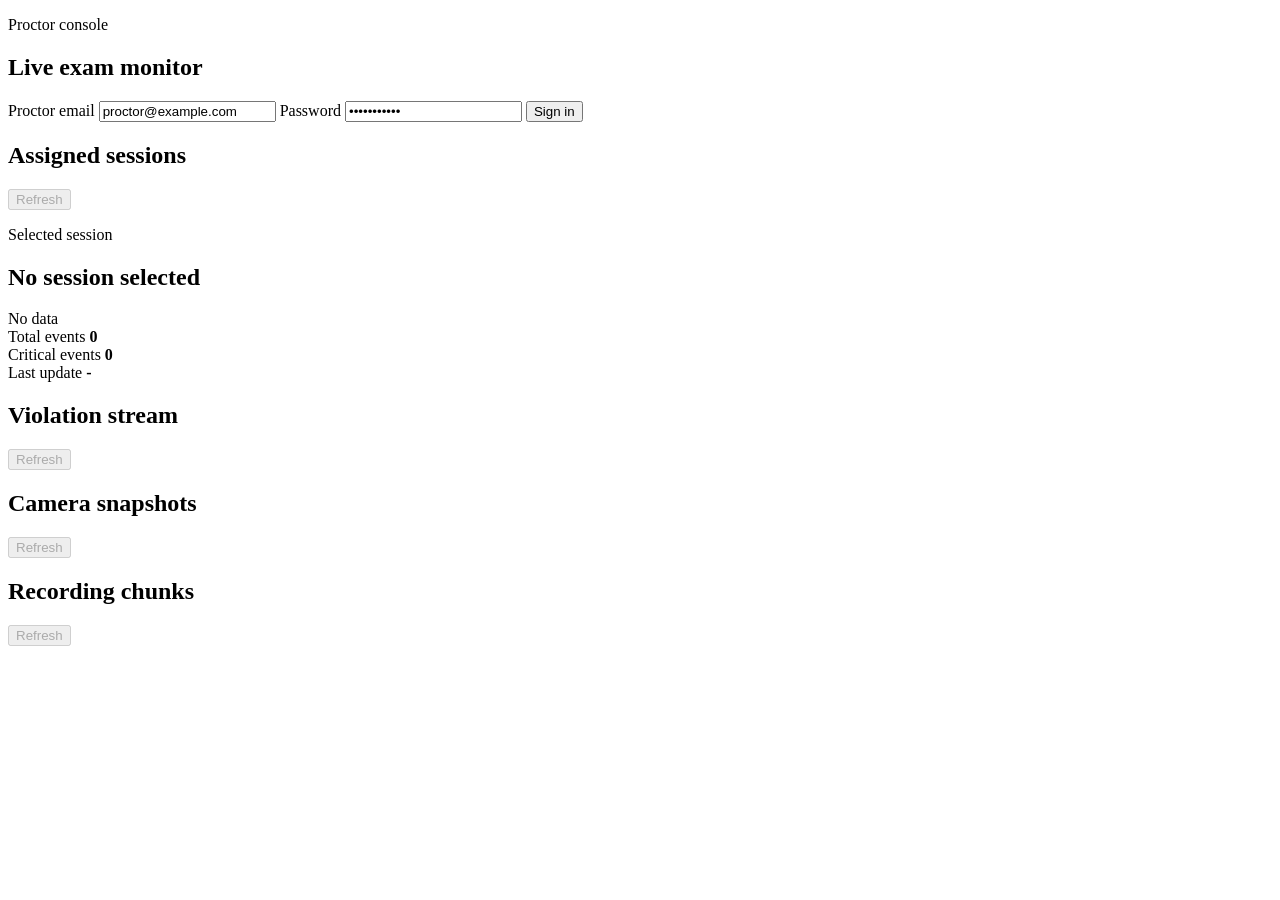
==== src/main/resources/static/proctor-dashboard/index.html @ 905681f9 "feat: добавление скриншота во время записи, запись видео чанками, список записей" ====
<!doctype html>
<html lang="en">
<head>
    <meta charset="utf-8">
    <meta name="viewport" content="width=device-width, initial-scale=1">
    <title>Proctor Dashboard</title>
    <link rel="stylesheet" href="/proctor-dashboard/styles.css">
</head>
<body>
<main class="layout">
    <aside class="sidebar">
        <header>
            <p class="eyebrow">Proctor console</p>
            <h1>Live exam monitor</h1>
        </header>

        <form class="login" id="loginForm">
            <label>
                Proctor email
                <input id="email" type="email" value="proctor@example.com" autocomplete="username" required>
            </label>
            <label>
                Password
                <input id="password" type="password" value="password123" autocomplete="current-password" required>
            </label>
            <button type="submit">Sign in</button>
        </form>

        <section>
            <div class="section-title">
                <h2>Assigned sessions</h2>
                <button id="refreshSessions" type="button" disabled>Refresh</button>
            </div>
            <div class="sessions" id="sessions"></div>
        </section>
    </aside>

    <section class="monitor">
        <div class="topbar">
            <div>
                <p class="eyebrow">Selected session</p>
                <h2 id="sessionTitle">No session selected</h2>
            </div>
            <div class="risk" id="riskBadge">No data</div>
        </div>

        <div class="stats">
            <div>
                <span>Total events</span>
                <strong id="totalEvents">0</strong>
            </div>
            <div>
                <span>Critical events</span>
                <strong id="criticalEvents">0</strong>
            </div>
            <div>
                <span>Last update</span>
                <strong id="lastUpdate">-</strong>
            </div>
        </div>

        <section class="event-stream">
            <div class="section-title">
                <h2>Violation stream</h2>
                <button id="refreshEvents" type="button" disabled>Refresh</button>
            </div>
            <ol id="events"></ol>
        </section>

        <section class="media-grid">
            <div>
                <div class="section-title">
                    <h2>Camera snapshots</h2>
                    <button id="refreshSnapshots" type="button" disabled>Refresh</button>
                </div>
                <div class="snapshots" id="snapshots"></div>
            </div>
            <div>
                <div class="section-title">
                    <h2>Recording chunks</h2>
                    <button id="refreshRecordings" type="button" disabled>Refresh</button>
                </div>
                <ol class="recordings" id="recordings"></ol>
            </div>
        </section>
    </section>
</main>

<script src="/proctor-dashboard/app.js"></script>
</body>
</html>
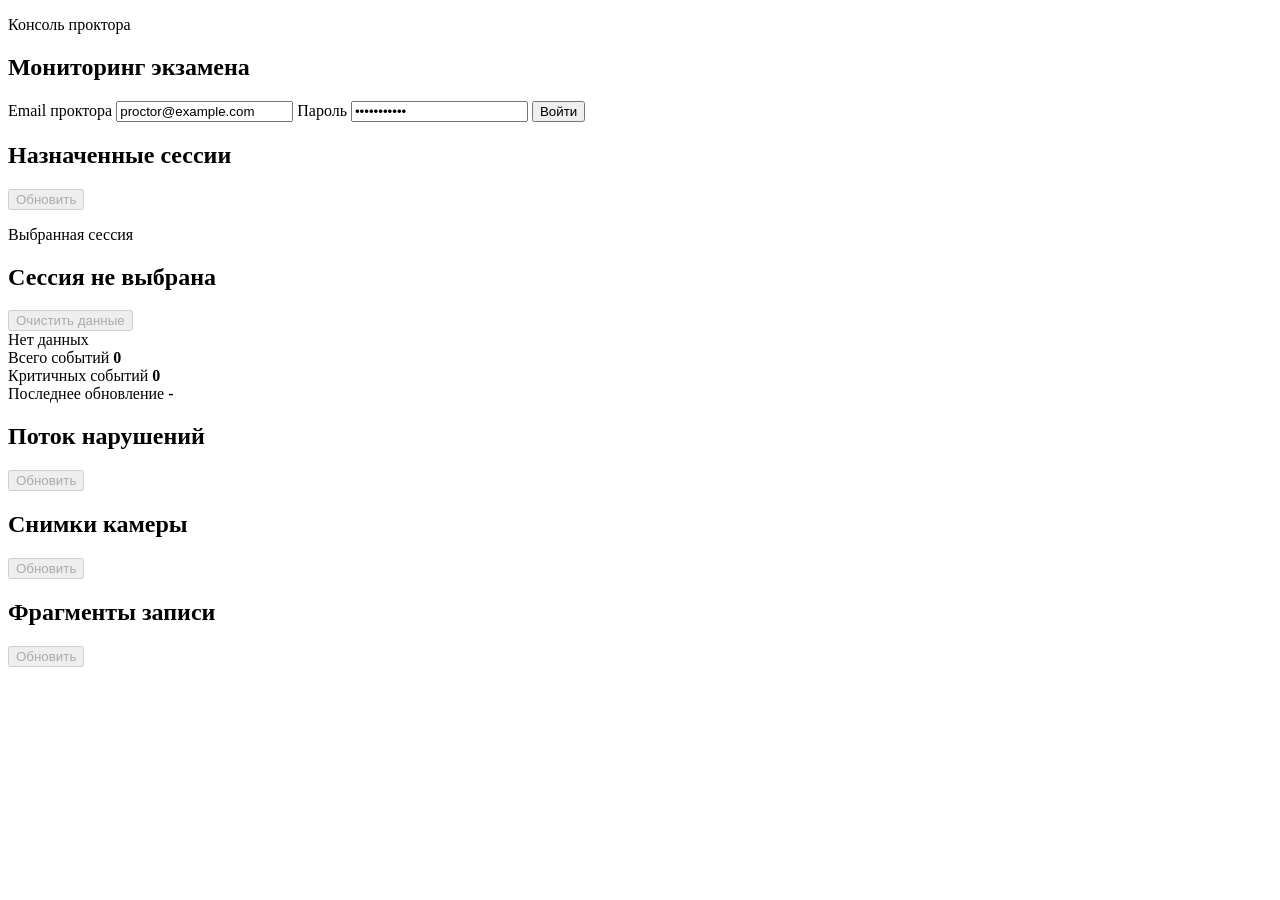
==== commit 6f2937c9: "feat: добавление авторизации, улучшение интерфейса экзамена и проктора" ====
--- a/src/main/resources/static/proctor-dashboard/index.html
+++ b/src/main/resources/static/proctor-dashboard/index.html
@@ -1,35 +1,35 @@
 <!doctype html>
-<html lang="en">
+<html lang="ru">
 <head>
     <meta charset="utf-8">
     <meta name="viewport" content="width=device-width, initial-scale=1">
-    <title>Proctor Dashboard</title>
+    <title>Панель проктора</title>
     <link rel="stylesheet" href="/proctor-dashboard/styles.css">
 </head>
 <body>
 <main class="layout">
     <aside class="sidebar">
         <header>
-            <p class="eyebrow">Proctor console</p>
-            <h1>Live exam monitor</h1>
+            <p class="eyebrow">Консоль проктора</p>
+            <h1>Мониторинг экзамена</h1>
         </header>
 
         <form class="login" id="loginForm">
             <label>
-                Proctor email
+                Email проктора
                 <input id="email" type="email" value="proctor@example.com" autocomplete="username" required>
             </label>
             <label>
-                Password
+                Пароль
                 <input id="password" type="password" value="password123" autocomplete="current-password" required>
             </label>
-            <button type="submit">Sign in</button>
+            <button type="submit">Войти</button>
         </form>
 
         <section>
             <div class="section-title">
-                <h2>Assigned sessions</h2>
-                <button id="refreshSessions" type="button" disabled>Refresh</button>
+                <h2>Назначенные сессии</h2>
+                <button id="refreshSessions" type="button" disabled>Обновить</button>
             </div>
             <div class="sessions" id="sessions"></div>
         </section>
@@ -38,31 +38,34 @@
     <section class="monitor">
         <div class="topbar">
             <div>
-                <p class="eyebrow">Selected session</p>
-                <h2 id="sessionTitle">No session selected</h2>
+                <p class="eyebrow">Выбранная сессия</p>
+                <h2 id="sessionTitle">Сессия не выбрана</h2>
             </div>
-            <div class="risk" id="riskBadge">No data</div>
+            <div class="topbar-actions">
+                <button id="clearArtifacts" class="danger-button" type="button" disabled>Очистить данные</button>
+                <div class="risk" id="riskBadge">Нет данных</div>
+            </div>
         </div>
 
         <div class="stats">
             <div>
-                <span>Total events</span>
+                <span>Всего событий</span>
                 <strong id="totalEvents">0</strong>
             </div>
             <div>
-                <span>Critical events</span>
+                <span>Критичных событий</span>
                 <strong id="criticalEvents">0</strong>
             </div>
             <div>
-                <span>Last update</span>
+                <span>Последнее обновление</span>
                 <strong id="lastUpdate">-</strong>
             </div>
         </div>
 
         <section class="event-stream">
             <div class="section-title">
-                <h2>Violation stream</h2>
-                <button id="refreshEvents" type="button" disabled>Refresh</button>
+                <h2>Поток нарушений</h2>
+                <button id="refreshEvents" type="button" disabled>Обновить</button>
             </div>
             <ol id="events"></ol>
         </section>
@@ -70,15 +73,15 @@
         <section class="media-grid">
             <div>
                 <div class="section-title">
-                    <h2>Camera snapshots</h2>
-                    <button id="refreshSnapshots" type="button" disabled>Refresh</button>
+                    <h2>Снимки камеры</h2>
+                    <button id="refreshSnapshots" type="button" disabled>Обновить</button>
                 </div>
                 <div class="snapshots" id="snapshots"></div>
             </div>
             <div>
                 <div class="section-title">
-                    <h2>Recording chunks</h2>
-                    <button id="refreshRecordings" type="button" disabled>Refresh</button>
+                    <h2>Фрагменты записи</h2>
+                    <button id="refreshRecordings" type="button" disabled>Обновить</button>
                 </div>
                 <ol class="recordings" id="recordings"></ol>
             </div>
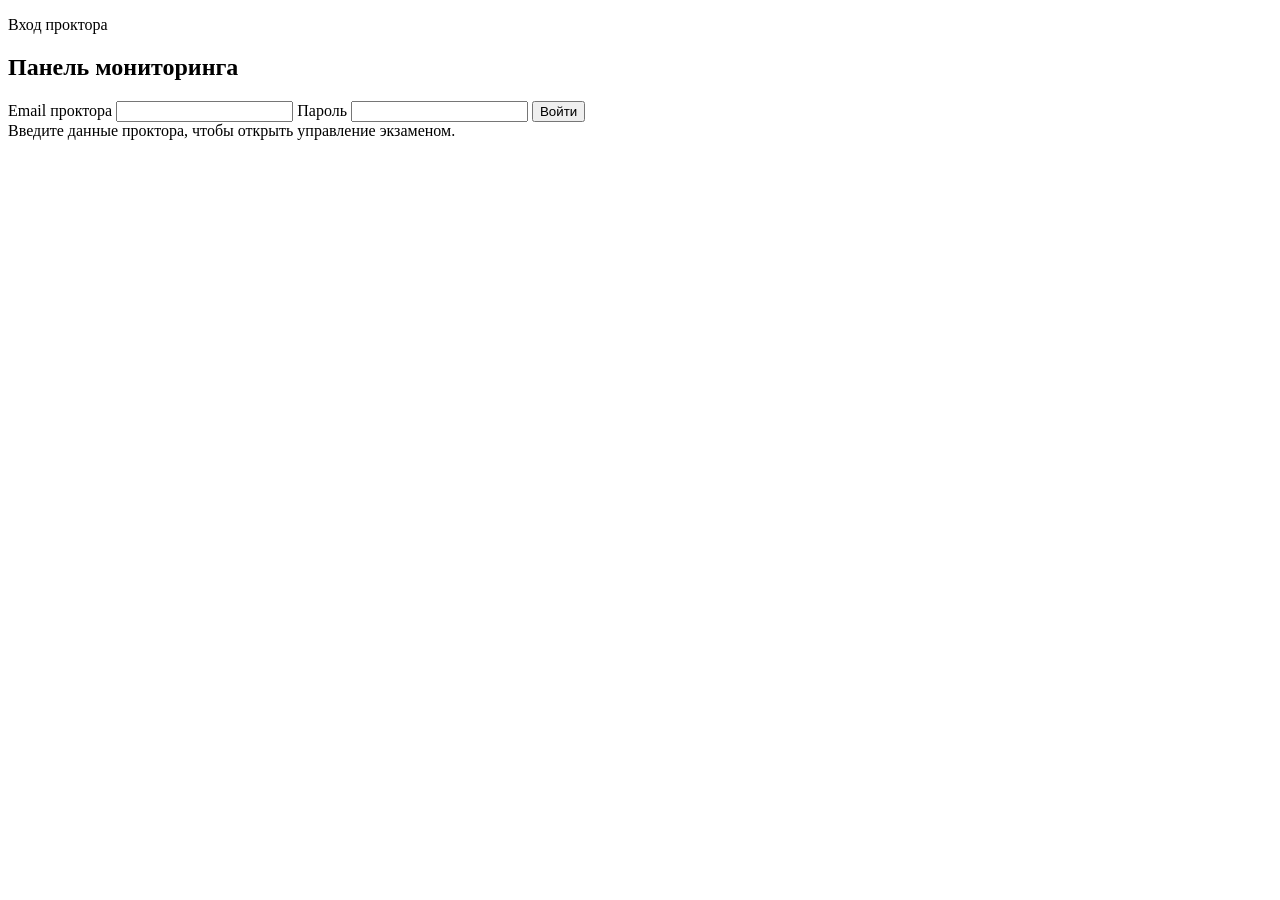
==== commit a02062ad: "feat: polish proctoring exam demo" ====
--- a/src/main/resources/static/proctor-dashboard/index.html
+++ b/src/main/resources/static/proctor-dashboard/index.html
@@ -4,34 +4,45 @@
     <meta charset="utf-8">
     <meta name="viewport" content="width=device-width, initial-scale=1">
     <title>Панель проктора</title>
-    <link rel="stylesheet" href="/proctor-dashboard/styles.css">
+    <link rel="stylesheet" href="/proctor-dashboard/styles.css?v=20260505-5">
 </head>
 <body>
-<main class="layout">
+<section class="auth-screen" id="authScreen">
+        <form class="auth-card" id="loginForm" autocomplete="off">
+        <p class="eyebrow">Вход проктора</p>
+        <h1>Панель мониторинга</h1>
+        <label>
+            Email проктора
+            <input id="email" type="email" autocomplete="off" required>
+        </label>
+        <label>
+            Пароль
+            <input id="password" type="password" autocomplete="new-password" required>
+        </label>
+        <button type="submit">Войти</button>
+        <div class="auth-status" id="loginStatus">Введите данные проктора, чтобы открыть управление экзаменом.</div>
+    </form>
+</section>
+
+<main class="layout" id="dashboardLayout" hidden>
     <aside class="sidebar">
         <header>
             <p class="eyebrow">Консоль проктора</p>
             <h1>Мониторинг экзамена</h1>
         </header>
 
-        <form class="login" id="loginForm">
-            <label>
-                Email проктора
-                <input id="email" type="email" value="proctor@example.com" autocomplete="username" required>
-            </label>
-            <label>
-                Пароль
-                <input id="password" type="password" value="password123" autocomplete="current-password" required>
-            </label>
-            <button type="submit">Войти</button>
-        </form>
-
         <section>
             <div class="section-title">
                 <h2>Назначенные сессии</h2>
-                <button id="refreshSessions" type="button" disabled>Обновить</button>
             </div>
             <div class="sessions" id="sessions"></div>
+        </section>
+
+        <section class="identity-section">
+            <h2>Контрольный снимок студента</h2>
+            <div class="identity-snapshot" id="identitySnapshot">
+                <div class="empty">Снимок появится после проверки камеры</div>
+            </div>
         </section>
     </aside>
 
@@ -42,19 +53,15 @@
                 <h2 id="sessionTitle">Сессия не выбрана</h2>
             </div>
             <div class="topbar-actions">
-                <button id="clearArtifacts" class="danger-button" type="button" disabled>Очистить данные</button>
-                <div class="risk" id="riskBadge">Нет данных</div>
+                <button id="openExamAccess" type="button" disabled>Открыть доступ к экзамену</button>
+                <button id="logoutButton" class="secondary-button" type="button">Выйти</button>
             </div>
         </div>
 
         <div class="stats">
             <div>
-                <span>Всего событий</span>
+                <span>Всего нарушений</span>
                 <strong id="totalEvents">0</strong>
-            </div>
-            <div>
-                <span>Критичных событий</span>
-                <strong id="criticalEvents">0</strong>
             </div>
             <div>
                 <span>Последнее обновление</span>
@@ -64,8 +71,7 @@
 
         <section class="event-stream">
             <div class="section-title">
-                <h2>Поток нарушений</h2>
-                <button id="refreshEvents" type="button" disabled>Обновить</button>
+                <h2>Поток событий</h2>
             </div>
             <ol id="events"></ol>
         </section>
@@ -74,14 +80,12 @@
             <div>
                 <div class="section-title">
                     <h2>Снимки камеры</h2>
-                    <button id="refreshSnapshots" type="button" disabled>Обновить</button>
                 </div>
                 <div class="snapshots" id="snapshots"></div>
             </div>
             <div>
                 <div class="section-title">
                     <h2>Фрагменты записи</h2>
-                    <button id="refreshRecordings" type="button" disabled>Обновить</button>
                 </div>
                 <ol class="recordings" id="recordings"></ol>
             </div>
@@ -89,6 +93,6 @@
     </section>
 </main>
 
-<script src="/proctor-dashboard/app.js"></script>
+<script src="/proctor-dashboard/app.js?v=20260505-5"></script>
 </body>
 </html>
